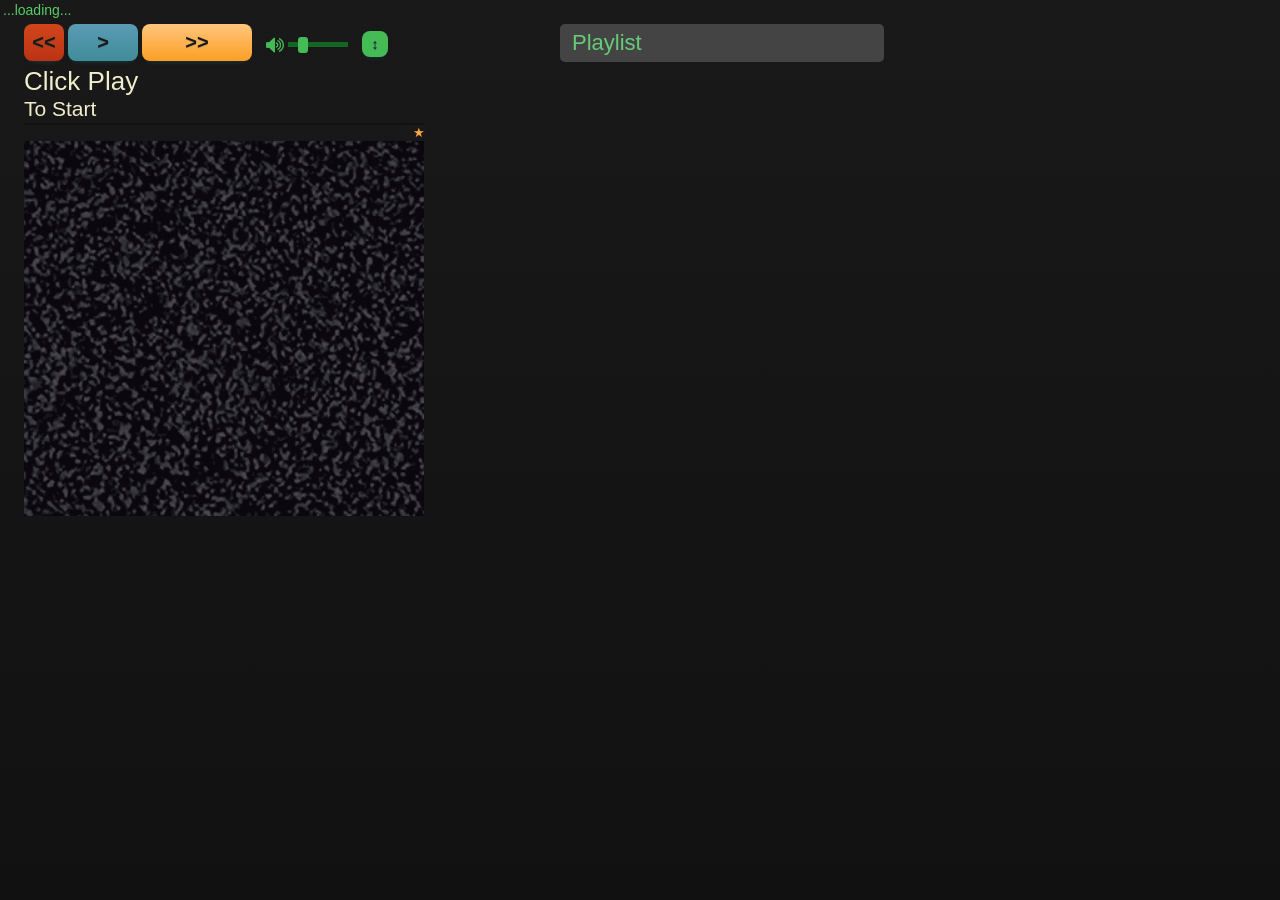
==== index.html @ f3827779 "first pre grok" ====
<!DOCTYPE html>
<html>
<head>

<script src='jquery-1.11.1.min.js'></script>
<script src='jquery.cookie.min.js'></script>

<script src='moment.min.js'></script>
<script src="musicmetadata.js"></script>
<script src="howler.min.js"></script>

<script src='jukebox.js'></script>


<link rel='stylesheet' type='text/css' href='jukebox.css' />

</head>

<body style='margin:24px;'>

<div style="white-space:nowrap;">
<div style="display:inline-block; white-space:nowrap;">
	<div style='position:absolute;top:0;left:0;margin:0px;padding:0px;'>
		<!-- <span id='btn_minmax' class="button no_select" style="color:$ffff33;font-size:10px;padding:2px;width:16px;" >&#8597;</span> -->
		<select id='station_select' style='font-size:14px;'>
			<option value=''>...loading...</option>
		</select>
	</div>
	<div style='margin:0px;padding:0px;'>	
		<span id='btn_back' class="button backb no_select" style="width:30px;" >
		  &lt;&lt;
		</span>
		<span id='btn_play' class="button no_select" style="width:60px;" >
			>
		</span>	
		<span id='btn_next' class="button nextb no_select" style="width:100px;" >
		  &gt;&gt;
		</span>	
		<span style="margin:0px 10px;" >
			<img src="volume_icon.png" style="vertical-align:middle;width:18px;">
			<input type="range" min="0" max="100" value="80" id="global_volume" style="width:60px;padding-bottom:2px;">
		</span>
		<span id='btn_minmax' class="button no_select" style="background:#44bb55;font-size:14px;padding:5px 3px;width:20px;" >&varr;</span>
	</div>
	<div style='margin:5px 0px;padding:0px;'>	
		<div id='cur_song_title' class="songTitle" style="max-width:400px; white-space:normal;" >Click Play</div>
		<div id='cur_song_artist' class="songArtist" style="font-size: 21px;display:inline-block;" >To Start</div>	
		<div id="loc_bar_cont" style='margin:2px 0px;padding:0px;width:400px;background-color:#111111'>	
			<div id="loc_bar" style='margin:0px;padding:0px;width:400px;height:2px;background-color:#55cc66;'></div>
		</div>
	</div>

	<div style='margin:0px;margin-top:-10px;padding:0px;display:inline-block;vertical-align:top; position:relative;'>
		<div id='song_play_info' class="songInfo" style="min-width:400px;font-size:10px;display:inline-block" ></div>
		<div id='' style="display:inline-block; margin-top:3px; position:absolute;right:0px;" >
			<select id='cur_song_rot_lvl' style="padding: 0px 3px;color:#ffaa44; text-align-last: right;">
				<option value='4'>&starf;&starf;</option>
				<option value='3'>&starf;&star;</option>
				<option value='2' selected>&starf;</option>
				<option value='1'>&star;</option>
				<option value='0'> &ndash; </option>			
			</select>
		</div>
		<div style="height:3px"></div>
		<div id='cover_holder' style="margin:0px;padding:0px;min-height:405px;max-height:405px;">
			<img id='cur_cover' src="./swirls/base/static-dark.gif" style="width:400px">	
			<img id='cur_cover_t' src="" style="width:400px">	
		</div>
		
		<div id="song_drops" style="margin:0px;font-size: 0px;display:none;">
			<div style="display: inline-block;">
				<div id="song_drop_0" class="song_drop" data-dropper=0 data-ncolor="#993333" data-hcolor="#dd9999" 
					style='background:#993333;'>
				</div>			
				<div id="order_type_0" >
					<div style="display: inline-block;width:11px;"> </div>
					<img class='play_ord_btn po_list' src="list_icon.png" style="vertical-align:middle;width:18px;">
					<img class='play_ord_btn po_mix' src="lr_icon.png" style="vertical-align:middle;width:18px;">
					<img class='play_ord_btn po_rand' src="dice_icon.png" style="vertical-align:middle;width:18px;">
				</div>
				<div id="my_slots_0" style="color:#666666;font-size: 10px;text-align:center" ></div>
			</div>
			<div style="display: inline-block;vertical-align: top;">
				<div id="song_drop_1" class="song_drop" data-dropper=1 data-ncolor="#338833" data-hcolor="#99cc99" 
					 style='background:#338833;'></div>
				<div id="order_type_1" ></div>
				<div id="my_slots_1" style="color:#666666;font-size: 10px;text-align:center" ></div>
			</div>
			<div style="display: inline-block;vertical-align: top;">
				<div id="song_drop_2" class="song_drop" data-dropper=2 data-ncolor="#3333bb" data-hcolor="#9999ff" 
					 style='background:#3333bb;'></div>
				<div id="order_type_2" ></div>
				<div id="my_slots_2" style="color:#666666;font-size: 10px;text-align:center" ></div>
			</div>
			<div style="display: inline-block;vertical-align: top;">
				<div id="song_drop_3" class="song_drop" data-dropper=3 data-ncolor="#9922aa" data-hcolor="#dd99ee" 
					 style='background:#9922aa;'></div>
				<div id="order_type_3" ></div>
				<div id="my_slots_3" style="color:#666666;font-size: 10px;text-align:center" ></div>
			</div>
		</div>
		<div id="last_slot" style="color:#666666;font-size: 10px;" ></div>
		<div id="drop_sign" style="margin:0px;color:#eeee99;font-size: 22px;text-align:center;display:none;"> &uarr; drag and drop here &uarr; </div>
	</div>
	<div id="next_song_box" style='margin:0px;padding:0px;display:inline-block;vertical-align:top;'>
		<div style="height:14px;"></div>
		<div id='next_song_title' class="songTitle" style="font-size: 14px;"></div>
		<div id='next_song_artist' class="songTitle" style="font-size: 12px;"></div>
		<div style="height: 4px;"></div>
		<img id='next_cover' style="width:100px">
	</div>
</div>

<div style="display:inline-block; width:20px; white-space:nowrap;"> </div>

<div id="play_list" style="display:inline-block; vertical-align:top; white-space:nowrap;">
	<div class="songInfo" style='min-width:300px;font-size:22px;color:#66cc77;margin:0px;padding:4px 12px;background:#444444;border-radius:5px;vertical-align:bottom;'>	
		<span id="pl_locked" style="font-size:22px;color:#999900;line-height:30px;display: inline-block;vertical-align: middle;">&#128274;</span>
		<span style="font-size:22px;line-height:30px;display: inline-block;vertical-align: middle;"> Playlist</span>
		<span style="display: inline-block;min-width:35px;"> </span>
		<span id="pl_time" style="font-size:14px;color:#ffcc77;line-height:30px;display: inline-block;vertical-align: middle;"></span>
	</div>
	<div id="playlist_q" class="songInfo" style='font-size:20px;margin:2px;padding:2px;'>
	
	</div>
</div>
</div>
</body>

</html>
---- jukebox.css ----
.no_select
{
	/* pointer-events: none; */
	
	-webkit-touch-callout: none;
	-webkit-user-select: none;
	-khtml-user-select: none;
	-moz-user-select: none;
	-ms-user-select: none;
	user-select: none;
}

.pl_song_item
{
	cursor: default;
}

.song_drop
{
	font-family: Arial;
	font-weight: bold;
	margin: 2px;
	padding: 13px 8px;
	font-size: 30px;
	color: rgba(20, 20, 20, 0.45);	
	display: inline-block;
	vertical-align: top;
	text-align:center;
	width: 80px;
	height: 70px;
	border-radius: 5px;
}

.play_ord_btn
{
	margin: 0px 4px;
	opacity: 0.35;
	cursor: pointer;
}


.plsi
{
	cursor: pointer;
}

html {
	height: 100%;
	width: 100%;
	background:linear-gradient(to bottom, #191919 0%, #111111 100%);
}



.button {
	box-shadow: 0px 5px 6px -7px #276873;
	background:linear-gradient(to bottom, #599bb3 5%, #408c99 100%);
	background-color:#599bb3;
	border-radius:8px;
	display:inline-block;
	text-align: center;
	cursor:pointer;
	color:#191919;
	font-family:Arial;
	font-size:20px;
	font-weight:bold;
	padding:7px 5px;
	text-decoration:none;
	text-shadow:0px 1px 0px #3d768a;
}
.button:hover {
	background:linear-gradient(to bottom, #408c99 5%, #599bb3 100%);
	background-color:#408c99;
}
.button:active {
	position:relative;
	top:1px;
}

.button_dis, .button_dis:hover {
	background: #888888 !important;
}

.nextb {
	background:linear-gradient(to bottom, #ffc477 5%, #fb9e25 100%);
	text-shadow:0px 1px 0px #cc9f52;
}
.nextb:hover {
	background:linear-gradient(to bottom, #fb9e25 5%, #ffc477 100%);
}

.backb {
	background:linear-gradient(to bottom, #d0451b 5%, #bc3315 100%);
	text-shadow:0px 1px 0px #854629;
}
.backb:hover {
	background:linear-gradient(to bottom, #bc3315 5%, #d0451b 100%);
}

.reloadb {	
	font-size:9px;
	font-weight:normal;
	text-shadow:0px 0px 0px #cc9f52;
	width:30px;	
	border-radius:4px;
	padding:2px 2px;
}



.songTitle {
	font-family: Tahoma, Geneva, sans-serif;
	font-size: 26px;
	/* letter-spacing: 0.6px; */
	/* word-spacing: 0px; */
	color: #eeeecc;
	font-weight: 400;
	text-decoration: none;
	font-style: normal;
	font-variant: normal;
	text-transform: none;
}

.songArtist {
	font-family: Tahoma, Geneva, sans-serif;
	font-size: 24px;
	/* letter-spacing: 0.6px; */
	/* word-spacing: 0px; */
	color: #eeeecc;
	font-weight: 400;
	text-decoration: none;
	font-style: normal;
	font-variant: normal;
	text-transform: none;
}

.songYear {
  color: #bbb3a7;
  font-size: 13px;
  position: relative;
  top: -1px;
  left: 4px;
}


.songInfo {
	font-family: Tahoma, Geneva, sans-serif;
	font-size: 12px;
	/* letter-spacing: 0.6px; */
	/* word-spacing: 0px; */
	color: #ccccaa;
	font-weight: 200;
	text-decoration: none;
	font-style: normal;
	font-variant: normal;
	text-transform: none;
}


select {
	font-family: 'Arial';
	display: inline-block;	
	cursor: pointer;
	padding: 2px 3px;
	outline: 0;
	border: 0px hidden #000000;
	border-radius: 10px;
	background: #191919;
	color: #55cc66;
	appearance: none;
	-webkit-appearance: none;
	-moz-appearance: none;
}
select:hover {
	color: #cccc00;
		background: #191919;
}

.select_arrow {
    position: absolute;
    top: 16px;
    right: 15px;
    pointer-events: none;
    border-style: solid;
    border-width: 8px 5px 0px 5px;
    border-color: #333333 transparent transparent transparent;
}
select:hover ~ .select_arrow,
select:focus ~ .select_arrow {
    border-top-color: #000000;
}


input[type=range] {
  background:none;
  -webkit-appearance: none;  
  margin: 10px 0;  
}
input[type=range]:focus {
  outline: none;
}
input[type=range]::-webkit-slider-runnable-track {
  height: 5px;
  cursor: pointer;
  animate: 0.2s;
  box-shadow: 0px 0px 0px #000000;
  background: #116622;
  /* border-radius: 5px; */
  border: 0px solid #000000;
}
input[type=range]::-webkit-slider-thumb {
  box-shadow: 0px 0px 0px #666600;
  border: 0px solid #44bb55;
  height: 16px;
  width: 10px;
  border-radius: 3px;
  background: #44bb55;
  cursor: pointer;
  -webkit-appearance: none;
  margin-top: -5.5px;
}

#loc_bar_cont {
    position: relative;
    z-index: 10; /* Ensure it’s above other elements */
    pointer-events: auto; /* Ensure it can receive events */
}
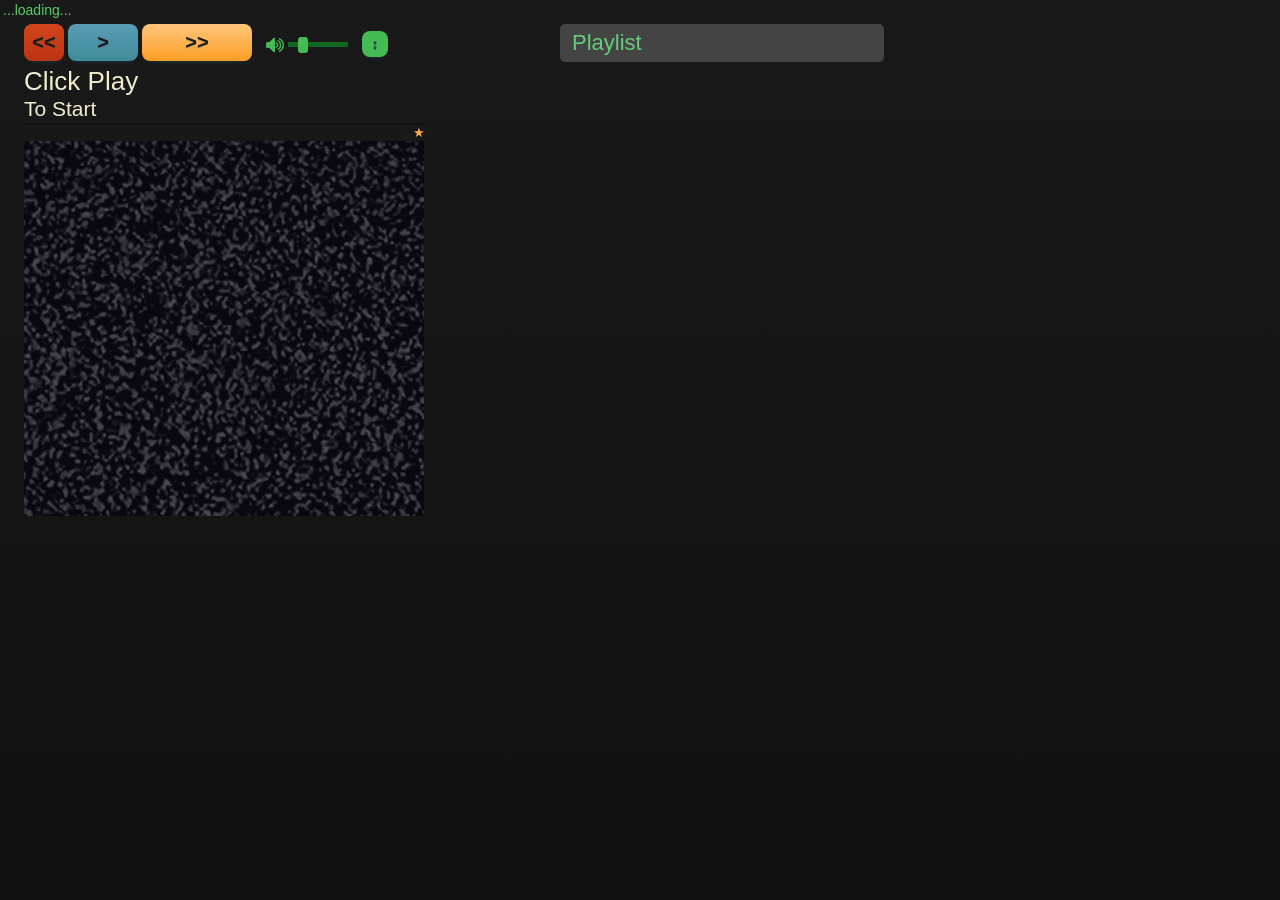
==== commit 20224e47: "switched tag reader, made awesome song info popup" ====
--- a/index.html
+++ b/index.html
@@ -6,7 +6,7 @@
 <script src='jquery.cookie.min.js'></script>
 
 <script src='moment.min.js'></script>
-<script src="musicmetadata.js"></script>
+<script src="jsmediatags.min.js"></script>
 <script src="howler.min.js"></script>
 
 <script src='jukebox.js'></script>
@@ -44,6 +44,7 @@
 	</div>
 	<div style='margin:5px 0px;padding:0px;'>	
 		<div id='cur_song_title' class="songTitle" style="max-width:400px; white-space:normal;" >Click Play</div>
+		<div id='song_info'></div>
 		<div id='cur_song_artist' class="songArtist" style="font-size: 21px;display:inline-block;" >To Start</div>	
 		<div id="loc_bar_cont" style='margin:2px 0px;padding:0px;width:400px;background-color:#111111'>	
 			<div id="loc_bar" style='margin:0px;padding:0px;width:400px;height:2px;background-color:#55cc66;'></div>
--- a/jukebox.css
+++ b/jukebox.css
@@ -221,6 +221,29 @@
   margin-top: -5.5px;
 }
 
+#song_info {
+  display: none;
+  position: absolute;
+  z-index: 20;
+  max-width: 500px;
+  padding: 6px 8px;
+  background-color: #1a1a1a;
+  border: 1px solid #555555;
+  color: #dddddd;
+  font-size: 13px;
+  white-space: normal;
+  word-break: break-all;
+}
+#song_info td {
+  padding: 0px 8px 0px 0px;
+  vertical-align: top;
+}
+.songInfoDbg {
+  margin-top: 6px;
+  font-size: 10px;
+  color: #888888;
+}
+
 #loc_bar_cont {
     position: relative;
     z-index: 10; /* Ensure it’s above other elements */
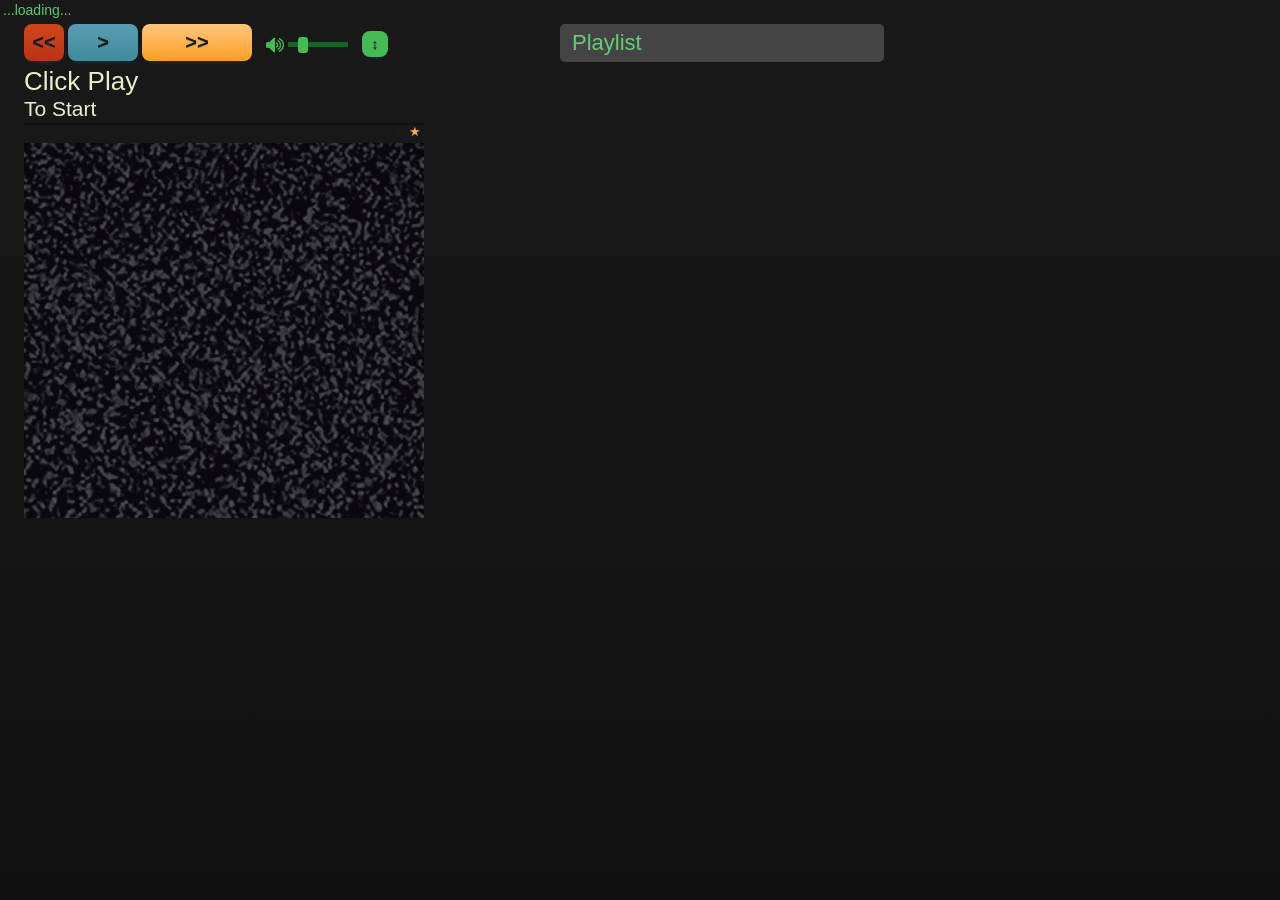
==== commit 846d5f9d: "cur song time info" ====
--- a/index.html
+++ b/index.html
@@ -52,8 +52,10 @@
 	</div>
 
 	<div style='margin:0px;margin-top:-10px;padding:0px;display:inline-block;vertical-align:top; position:relative;'>
-		<div id='song_play_info' class="songInfo" style="min-width:400px;font-size:10px;display:inline-block" ></div>
-		<div id='' style="display:inline-block; margin-top:3px; position:absolute;right:0px;" >
+		<div style="display:flex; align-items:center; width:400px; margin-top: 2px;" >
+		<div id='song_play_info' class="songInfo" style="font-size:10px; flex:1;" ></div>
+		<div id='song_time' class="songInfo" style="font-size:10px; margin-right:6px;" ></div>
+		<div id='' >
 			<select id='cur_song_rot_lvl' style="padding: 0px 3px;color:#ffaa44; text-align-last: right;">
 				<option value='4'>&starf;&starf;</option>
 				<option value='3'>&starf;&star;</option>
@@ -61,6 +63,7 @@
 				<option value='1'>&star;</option>
 				<option value='0'> &ndash; </option>			
 			</select>
+		</div>
 		</div>
 		<div style="height:3px"></div>
 		<div id='cover_holder' style="margin:0px;padding:0px;min-height:405px;max-height:405px;">
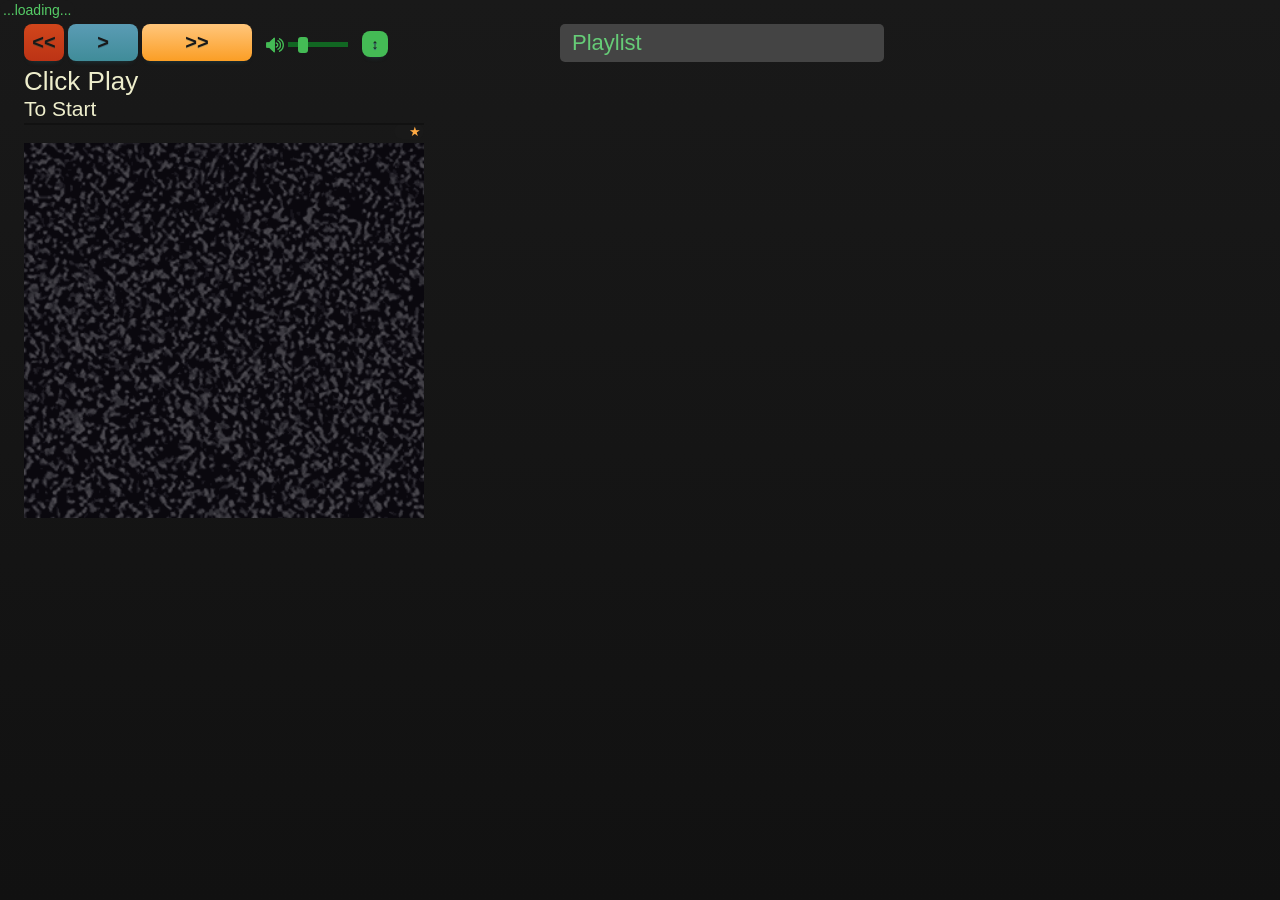
==== commit 6c8f8055: "new flag to not play same artist twice -- in our list and/or last played" ====
--- a/index.html
+++ b/index.html
@@ -78,9 +78,10 @@
 				</div>			
 				<div id="order_type_0" >
 					<div style="display: inline-block;width:11px;"> </div>
-					<img class='play_ord_btn po_list' src="list_icon.png" style="vertical-align:middle;width:18px;">
-					<img class='play_ord_btn po_mix' src="lr_icon.png" style="vertical-align:middle;width:18px;">
-					<img class='play_ord_btn po_rand' src="dice_icon.png" style="vertical-align:middle;width:18px;">
+					<img class='play_ord_btn po_list' src="list_icon.png" style="vertical-align:middle;width:16px;">
+					<img class='play_ord_btn po_mix' src="lr_icon.png" style="vertical-align:middle;width:16px;">
+					<img class='play_ord_btn po_rand' src="dice_icon.png" style="vertical-align:middle;width:16px;">
+					<img class='artist_btn' src="shuffle-64.png" style="vertical-align:middle;width:14px;margin:0px 2px 0px 6px;cursor:pointer;">
 				</div>
 				<div id="my_slots_0" style="color:#666666;font-size: 10px;text-align:center" ></div>
 			</div>
--- a/jukebox.css
+++ b/jukebox.css
@@ -34,7 +34,7 @@
 
 .play_ord_btn
 {
-	margin: 0px 4px;
+	margin: 0px 2px;
 	opacity: 0.35;
 	cursor: pointer;
 }
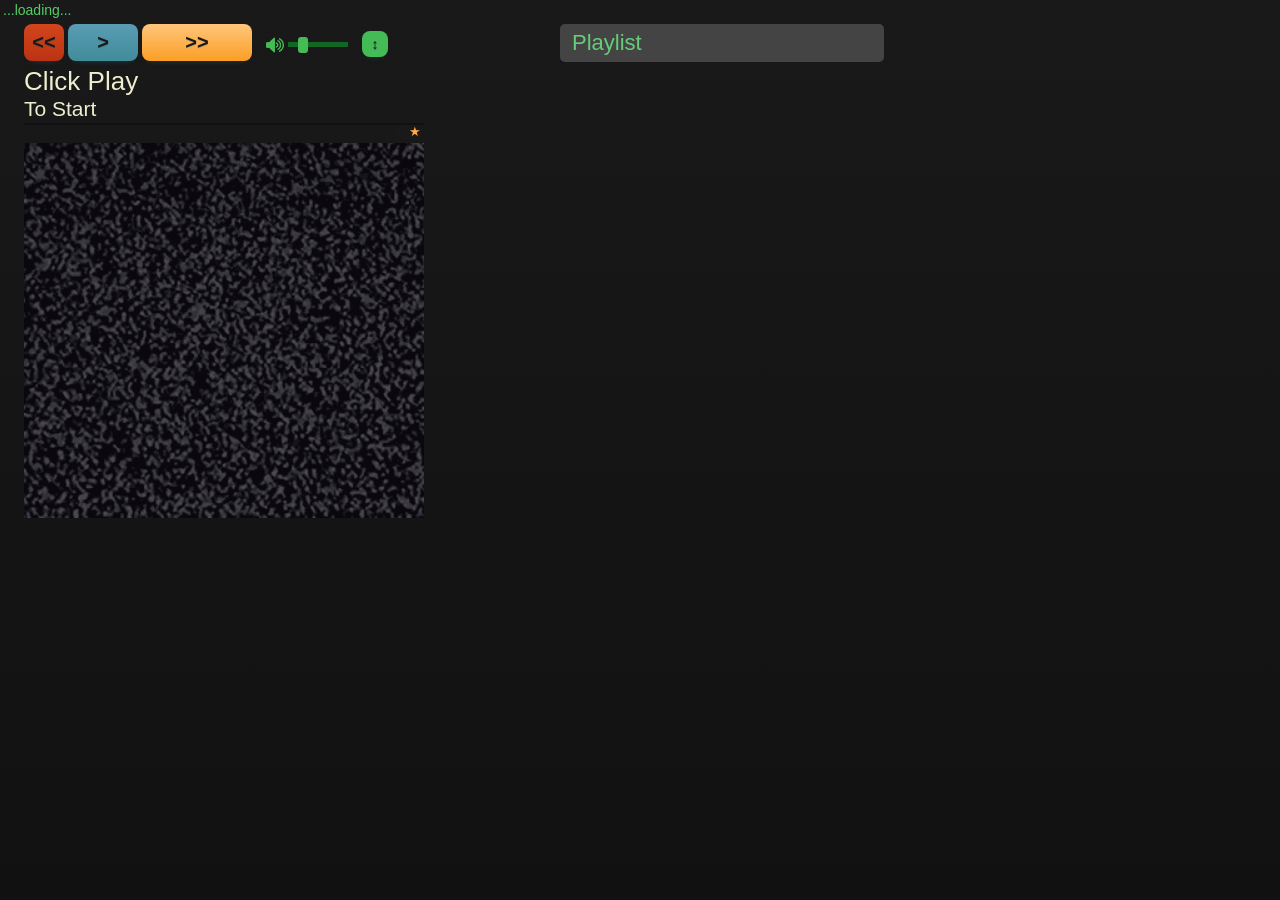
==== commit 79d18746: "help file f1 in" ====
--- a/index.html
+++ b/index.html
@@ -130,6 +130,40 @@
 	</div>
 </div>
 </div>
+
+<div id='help_box'>
+	<table>
+		<tr class='help_sec'><td colspan='2'>Jukebox</td></tr>
+		<tr><td><span style='color:#55cc66;'>Station dropdown</span> (top left)</td><td>pick a radio station or Playlist</td></tr>
+		<tr><td>Drag mp3s onto a color box</td><td>queue songs for that player &nbsp;<span style='color:#dd9999;'>&#9632;</span><span style='color:#99cc99;'>&#9632;</span><span style='color:#9999ff;'>&#9632;</span><span style='color:#dd99ee;'>&#9632;</span></td></tr>
+		<tr class='help_sec'><td colspan='2'>Play order icons (playlist)</td></tr>
+		<tr><td>Pick a play order</td><td></td></tr>
+		<tr><td>&nbsp; <img src="list_icon.png" style="vertical-align:middle;width:16px;"></td><td>each player's songs in queue order</td></tr>
+		<tr><td>&nbsp; <img src="lr_icon.png" style="vertical-align:middle;width:16px;"></td><td>random, leaning toward the front of the queue</td></tr>
+		<tr><td>&nbsp; <img src="dice_icon.png" style="vertical-align:middle;width:16px;"></td><td>any song in that player's queue</td></tr>
+		<tr><td>&nbsp; <img src="shuffle-64.png" style="vertical-align:middle;width:16px;"></td><td>no same artist twice in a row</td></tr>
+		<tr class='help_sec'><td colspan='2'>Mouse (playlist)</td></tr>
+		<tr><td><span class='help_key'>Shift</span> + click <span style='color:#d0451b;'>&lt;&lt;</span></td><td>replay last played</td></tr>
+		<tr><td>Click <span style='color:#888833;'>&#161;next!</span></td><td>that player's next pick (<span style='color:#ffff33;'>*</span>)</td></tr>
+		<tr><td><span class='help_key'>Shift</span> + click <span style='color:#888833;'>&#161;next!</span></td><td>next overall (<span style='color:#ffff33;'>**</span>)</td></tr>
+		<tr><td>Click <span style='color:#ff9999;'>X</span></td><td>remove song</td></tr>
+		<tr><td><span class='help_key'>Shift</span> + click song</td><td>play it now</td></tr>
+		<tr><td>Drag song</td><td>reorder</td></tr>
+		<tr><td><span class='help_key'>Alt</span> + drag</td><td>select text</td></tr>
+		<tr><td>Double-click <span style='color:#d0451b;'>reload</span></td><td>requeue history</td></tr>
+		<tr><td>Click position bar</td><td><span style='color:#55cc66;'>seek</span></td></tr>
+		<tr class='help_sec'><td colspan='2'>Keys</td></tr>
+		<tr><td><span class='help_key'>Space</span></td><td>play / pause</td></tr>
+		<tr><td><span class='help_key'>Right arrow</span></td><td><span style='color:#fb9e25;'>next</span> song</td></tr>
+		<tr><td><span class='help_key'>Left arrow</span></td><td><span style='color:#d0451b;'>back</span> to start of song</td></tr>
+		<tr><td><span class='help_key'>Shift</span> + <span class='help_key'>Left arrow</span></td><td>replay last played (playlist)</td></tr>
+		<tr><td><span class='help_key'>Ctrl</span> + <span class='help_key'>Up</span> / <span class='help_key'>Down</span></td><td>volume</td></tr>
+		<tr><td><span class='help_key'>Page Up</span> / <span class='help_key'>Page Down</span></td><td>previous / next station</td></tr>
+		<tr><td><span class='help_key'>S</span></td><td>cycle covers (art, blank, swirls)</td></tr>
+		<tr><td><span class='help_key'>Shift</span> + <span class='help_key'>1</span>-<span class='help_key'>4</span></td><td>set <span style='color:#ffaa44;'>stars</span> (radio)</td></tr>
+		<tr><td><span class='help_key'>Shift</span> + <span class='help_key'>0</span></td><td>zero <span style='color:#ffaa44;'>stars</span> and skip (radio)</td></tr>
+	</table>
+</div>
 </body>
 
 </html>
--- a/jukebox.css
+++ b/jukebox.css
@@ -244,6 +244,39 @@
   color: #888888;
 }
 
+#help_box {
+  display: none;
+  position: fixed;
+  left: 50%;
+  top: 50%;
+  transform: translate(-50%, -50%);
+  z-index: 100;
+  padding: 14px 18px;
+  background-color: #1a1a1a;
+  border: 1px solid #555555;
+  border-radius: 8px;
+  color: #dddddd;
+  font-family: Tahoma, Geneva, sans-serif;
+  font-size: 13px;
+  white-space: nowrap;
+}
+#help_box td {
+  padding: 1px 16px 1px 0px;
+  vertical-align: top;
+}
+#help_box .help_sec td {
+  padding-top: 10px;
+  padding-bottom: 3px;
+  color: #aaaa88;
+  font-size: 11px;
+}
+#help_box tr.help_sec:first-child td {
+  padding-top: 0px;
+}
+#help_box .help_key {
+  color: #88ccee;
+}
+
 #loc_bar_cont {
     position: relative;
     z-index: 10; /* Ensure it’s above other elements */
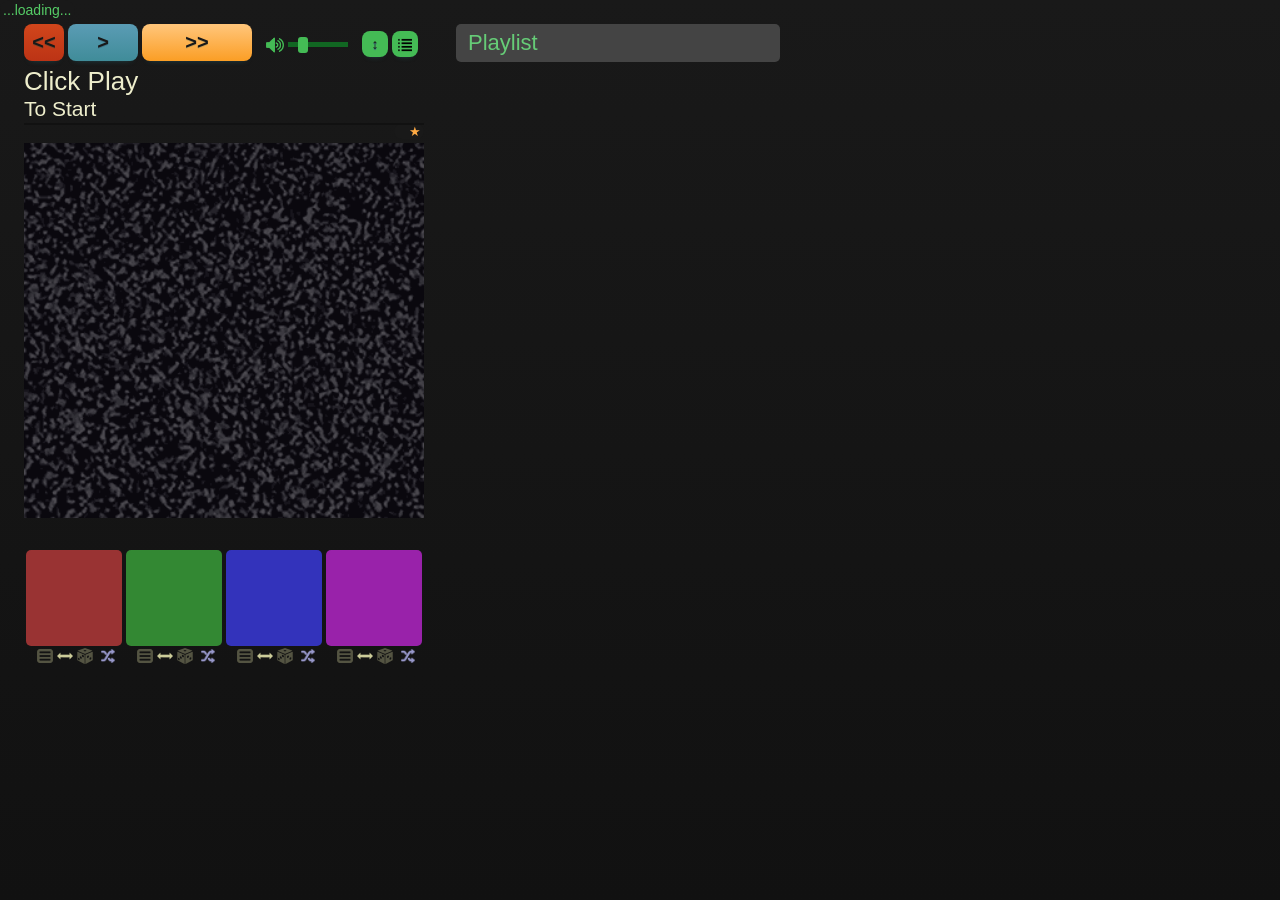
==== commit 9a1eaf66: "radio now plays when no playlist. playlist takes over radio." ====
--- a/index.html
+++ b/index.html
@@ -41,6 +41,7 @@
 			<input type="range" min="0" max="100" value="80" id="global_volume" style="width:60px;padding-bottom:2px;">
 		</span>
 		<span id='btn_minmax' class="button no_select" style="background:#44bb55;font-size:14px;padding:5px 3px;width:20px;" >&varr;</span>
+		<span id='btn_pllist' class="button no_select" style="background:#44bb55;font-size:14px;padding:5px 3px;width:20px;" ><img src="list-64.png" style="vertical-align:middle;width:14px;"></span>
 	</div>
 	<div style='margin:5px 0px;padding:0px;'>	
 		<div id='cur_song_title' class="songTitle" style="max-width:400px; white-space:normal;" >Click Play</div>
@@ -71,7 +72,7 @@
 			<img id='cur_cover_t' src="" style="width:400px">	
 		</div>
 		
-		<div id="song_drops" style="margin:0px;font-size: 0px;display:none;">
+		<div id="song_drops" style="margin:0px;font-size: 0px;">
 			<div style="display: inline-block;">
 				<div id="song_drop_0" class="song_drop" data-dropper=0 data-ncolor="#993333" data-hcolor="#dd9999" 
 					style='background:#993333;'>
@@ -134,8 +135,10 @@
 <div id='help_box'>
 	<table>
 		<tr class='help_sec'><td colspan='2'>Jukebox</td></tr>
-		<tr><td><span style='color:#55cc66;'>Station dropdown</span> (top left)</td><td>pick a radio station or Playlist</td></tr>
-		<tr><td>Drag mp3s onto a color box</td><td>queue songs for that player &nbsp;<span style='color:#dd9999;'>&#9632;</span><span style='color:#99cc99;'>&#9632;</span><span style='color:#9999ff;'>&#9632;</span><span style='color:#dd99ee;'>&#9632;</span></td></tr>
+		<tr><td><span style='color:#55cc66;'>Station dropdown</span> (top left)</td><td>pick the radio station</td></tr>
+		<tr><td>Queued songs play first</td><td>radio plays when the queue is empty</td></tr>
+		<tr><td>Drag mp3s onto a color box</td><td>queue songs for that player, turns the playlist on &nbsp;<span style='color:#dd9999;'>&#9632;</span><span style='color:#99cc99;'>&#9632;</span><span style='color:#9999ff;'>&#9632;</span><span style='color:#dd99ee;'>&#9632;</span></td></tr>
+		<tr><td>&nbsp; <img src="list-64.png" style="vertical-align:middle;width:16px;background:#44bb55;border-radius:3px;"></td><td>show playlist or next radio song</td></tr>
 		<tr class='help_sec'><td colspan='2'>Play order icons (playlist)</td></tr>
 		<tr><td>Pick a play order</td><td></td></tr>
 		<tr><td>&nbsp; <img src="list_icon.png" style="vertical-align:middle;width:16px;"></td><td>each player's songs in queue order</td></tr>
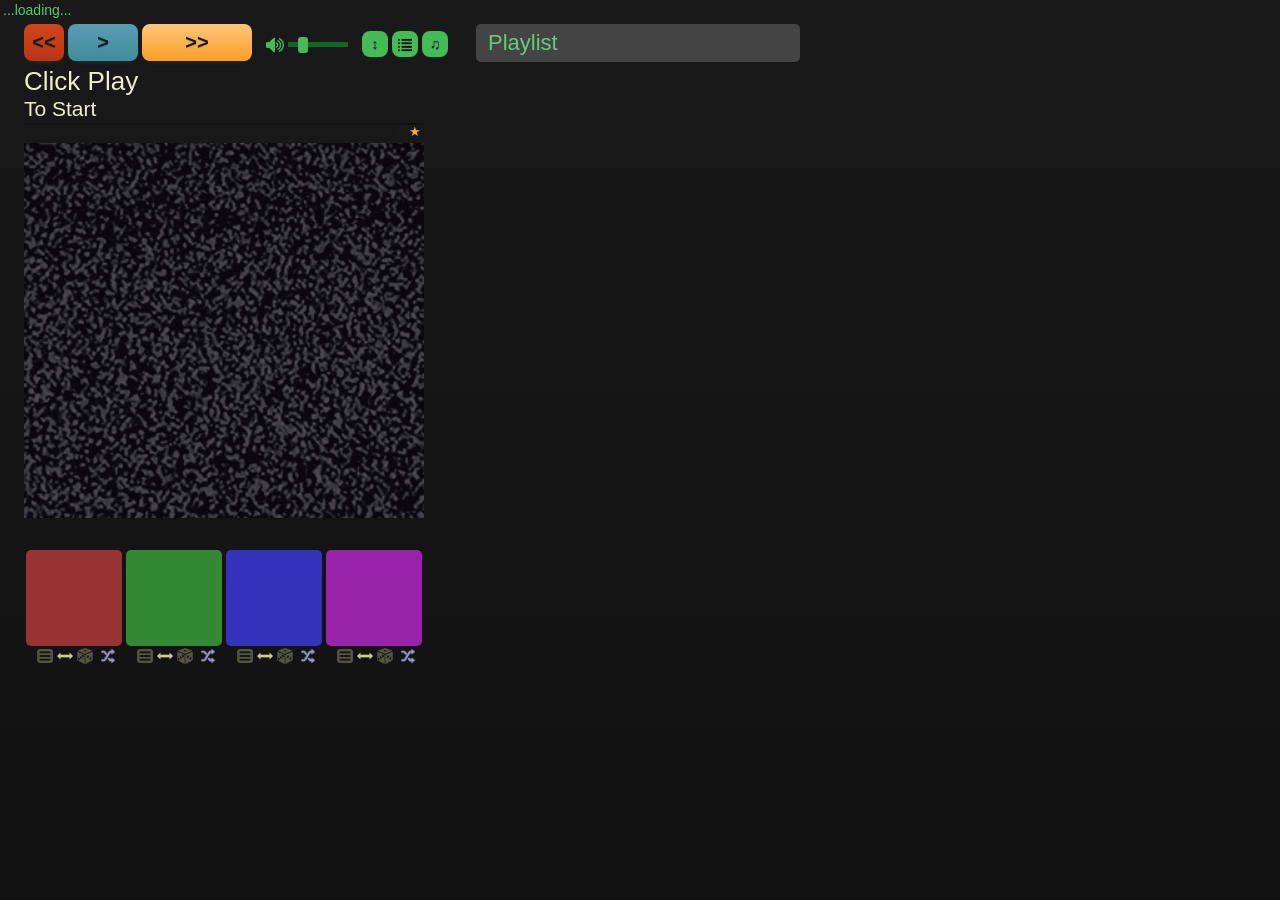
==== commit 1ccc9a8a: "library view added." ====
--- a/index.html
+++ b/index.html
@@ -8,6 +8,7 @@
 <script src='moment.min.js'></script>
 <script src="jsmediatags.min.js"></script>
 <script src="howler.min.js"></script>
+<script src='jukedb.js'></script>
 
 <script src='jukebox.js'></script>
 
@@ -42,6 +43,7 @@
 		</span>
 		<span id='btn_minmax' class="button no_select" style="background:#44bb55;font-size:14px;padding:5px 3px;width:20px;" >&varr;</span>
 		<span id='btn_pllist' class="button no_select" style="background:#44bb55;font-size:14px;padding:5px 3px;width:20px;" ><img src="list-64.png" style="vertical-align:middle;width:14px;"></span>
+		<span id='btn_lib' class="button no_select" style="background:#44bb55;font-size:14px;padding:5px 3px;width:20px;" >&#9835;</span>
 	</div>
 	<div style='margin:5px 0px;padding:0px;'>	
 		<div id='cur_song_title' class="songTitle" style="max-width:400px; white-space:normal;" >Click Play</div>
@@ -139,6 +141,7 @@
 		<tr><td>Queued songs play first</td><td>radio plays when the queue is empty</td></tr>
 		<tr><td>Drag mp3s onto a color box</td><td>queue songs for that player, turns the playlist on &nbsp;<span style='color:#dd9999;'>&#9632;</span><span style='color:#99cc99;'>&#9632;</span><span style='color:#9999ff;'>&#9632;</span><span style='color:#dd99ee;'>&#9632;</span></td></tr>
 		<tr><td>&nbsp; <img src="list-64.png" style="vertical-align:middle;width:16px;background:#44bb55;border-radius:3px;"></td><td>show playlist or next radio song</td></tr>
+		<tr><td>&nbsp; <span style='background:#44bb55;color:#191919;border-radius:3px;padding:0px 3px;'>&#9835;</span></td><td>open the library, click a song or drag it onto a color box</td></tr>
 		<tr class='help_sec'><td colspan='2'>Play order icons (playlist)</td></tr>
 		<tr><td>Pick a play order</td><td></td></tr>
 		<tr><td>&nbsp; <img src="list_icon.png" style="vertical-align:middle;width:16px;"></td><td>each player's songs in queue order</td></tr>
